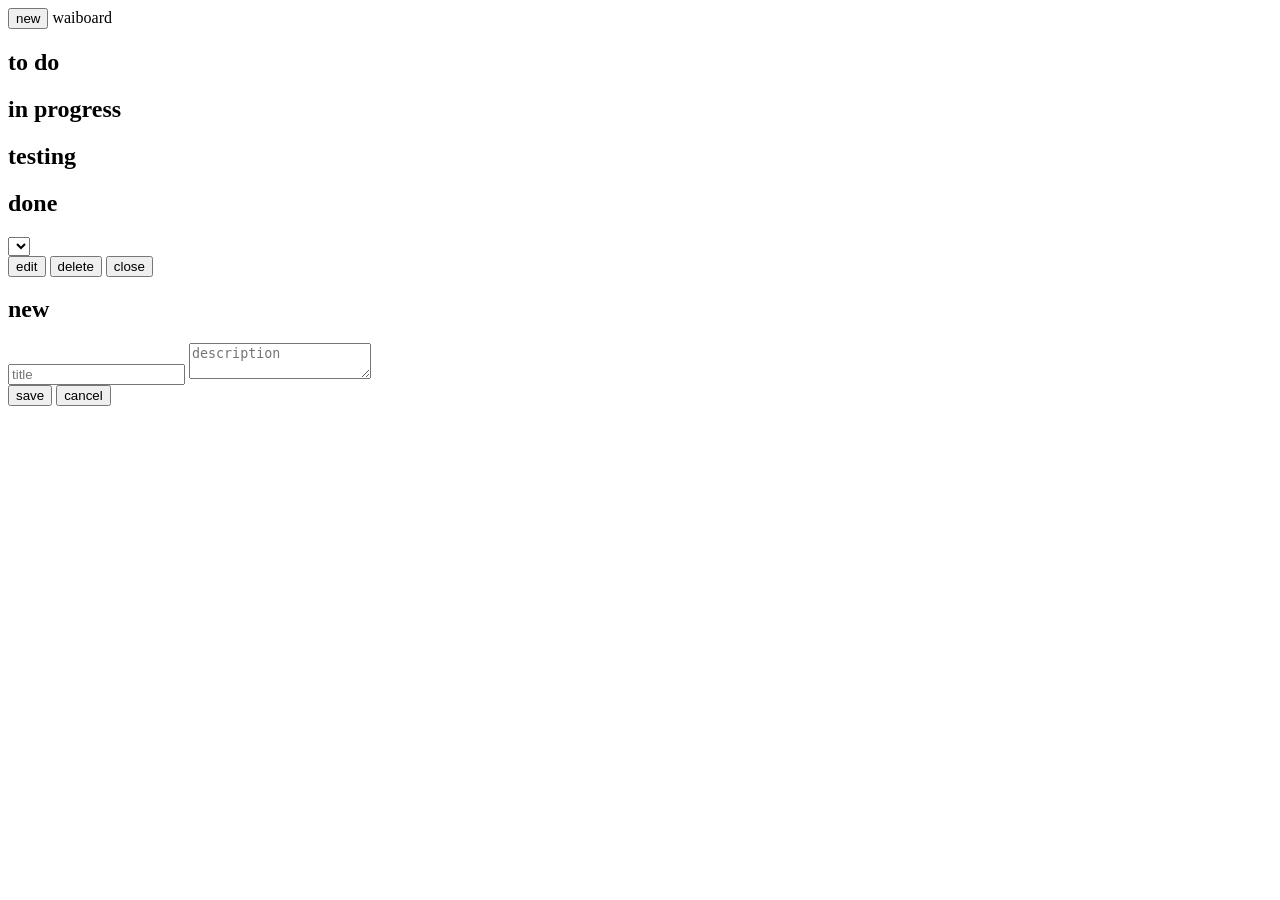
==== static/index.html @ 625c18ff "initial commit" ====
<!DOCTYPE html>
<html lang="en">
<head>
  <meta charset="UTF-8">
  <meta name="viewport" content="width=device-width, initial-scale=1.0">
  <title>waiboard</title>
  <link rel="stylesheet" href="/style.css">
</head>
<body>

  <header>
    <button onclick="openModal()">new</button>
    <span class="app-name">waiboard</span>
  </header>

  <main>
    <div class="board">
      <div class="column">
        <h2>to do</h2>
        <div class="tickets" id="tickets-todo"></div>
      </div>
      <div class="column">
        <h2>in progress</h2>
        <div class="tickets" id="tickets-inprogress"></div>
      </div>
      <div class="column">
        <h2>testing</h2>
        <div class="tickets" id="tickets-testing"></div>
      </div>
      <div class="column">
        <h2>done</h2>
        <div class="tickets" id="tickets-done"></div>
      </div>
    </div>
  </main>

  <!-- view modal -->
  <div id="view-modal" class="modal hidden">
    <div class="modal-box">
      <div id="view-title" class="view-title"></div>
      <div id="view-desc" class="view-desc"></div>
      <select id="view-column"></select>
      <div class="modal-actions">
        <button onclick="openEditFromView()">edit</button>
        <button onclick="deleteFromView()">delete</button>
        <button onclick="closeViewModal()">close</button>
      </div>
    </div>
  </div>

  <!-- create / edit modal -->
  <div id="modal" class="modal hidden">
    <div class="modal-box">
      <h2 id="modal-heading">new</h2>
      <input type="text" id="ticket-title" placeholder="title" autocomplete="off" />
      <textarea id="ticket-description" placeholder="description"></textarea>
      <div class="modal-actions">
        <button onclick="submitTicket()">save</button>
        <button onclick="closeModal()">cancel</button>
      </div>
    </div>
  </div>

  <script src="/app.js"></script>
</body>
</html>
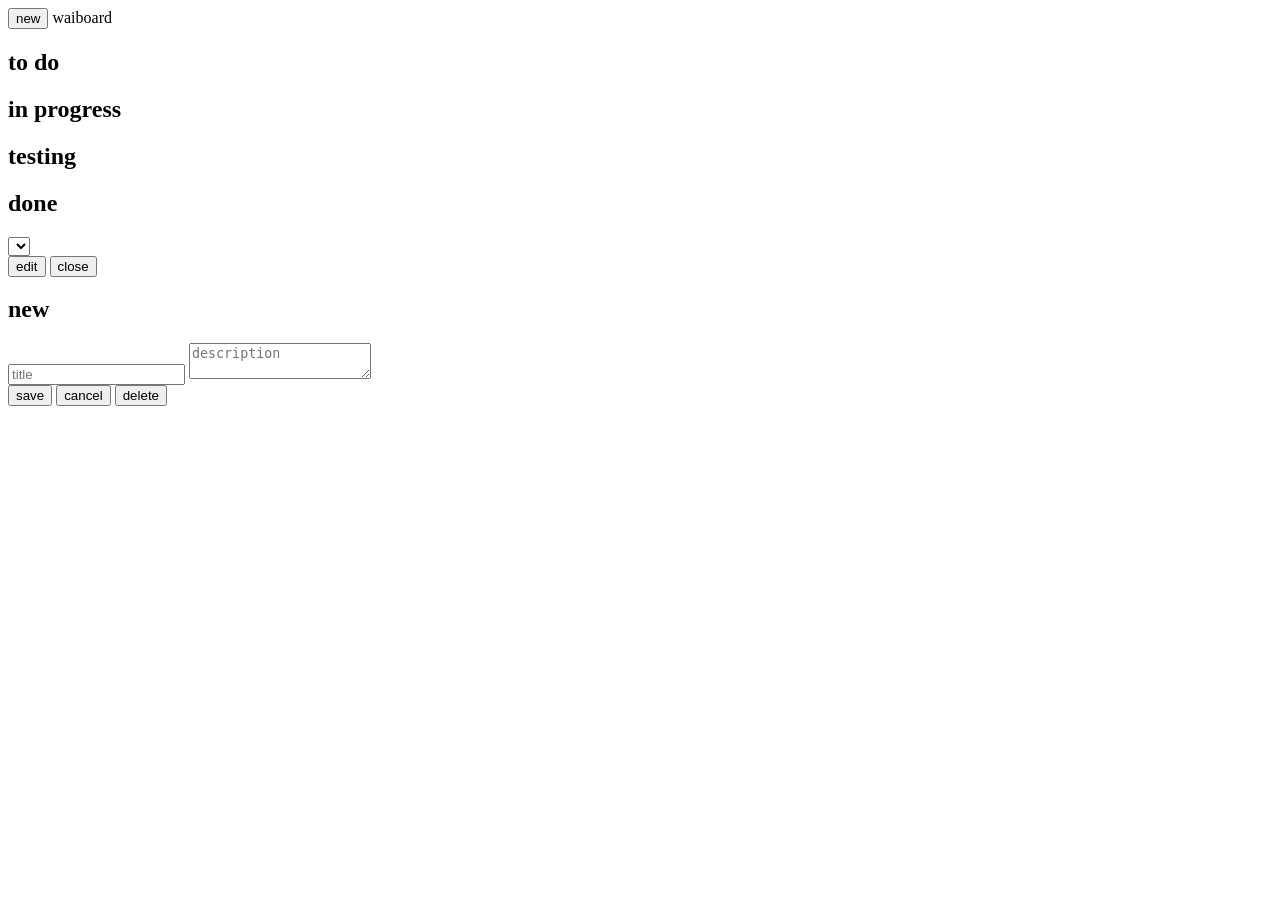
==== commit b590b179: "button changes" ====
--- a/static/index.html
+++ b/static/index.html
@@ -42,7 +42,6 @@
       <select id="view-column"></select>
       <div class="modal-actions">
         <button onclick="openEditFromView()">edit</button>
-        <button onclick="deleteFromView()">delete</button>
         <button onclick="closeViewModal()">close</button>
       </div>
     </div>
@@ -57,6 +56,7 @@
       <div class="modal-actions">
         <button onclick="submitTicket()">save</button>
         <button onclick="closeModal()">cancel</button>
+        <button id="delete-btn" onclick="deleteTicket()" class="delete-btn hidden">delete</button>
       </div>
     </div>
   </div>
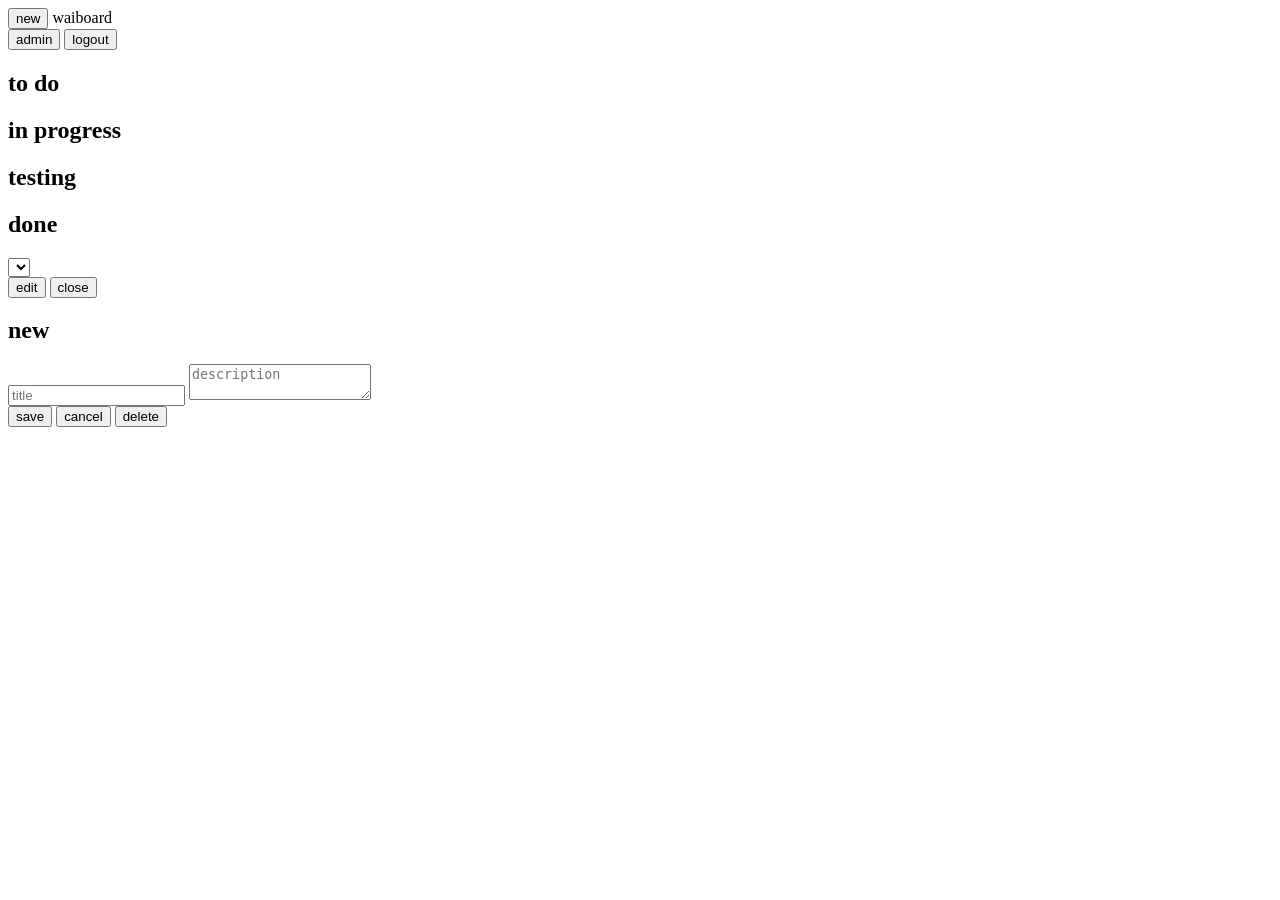
==== commit 0432e30d: "user feature" ====
--- a/static/index.html
+++ b/static/index.html
@@ -9,8 +9,14 @@
 <body>
 
   <header>
-    <button onclick="openModal()">new</button>
-    <span class="app-name">waiboard</span>
+    <div class="header-left">
+      <button onclick="openModal()">new</button>
+      <span class="app-name">waiboard</span>
+    </div>
+    <div class="header-actions">
+      <button id="admin-btn" onclick="window.location.href='/admin'" class="hidden">admin</button>
+      <button onclick="logout()">logout</button>
+    </div>
   </header>
 
   <main>
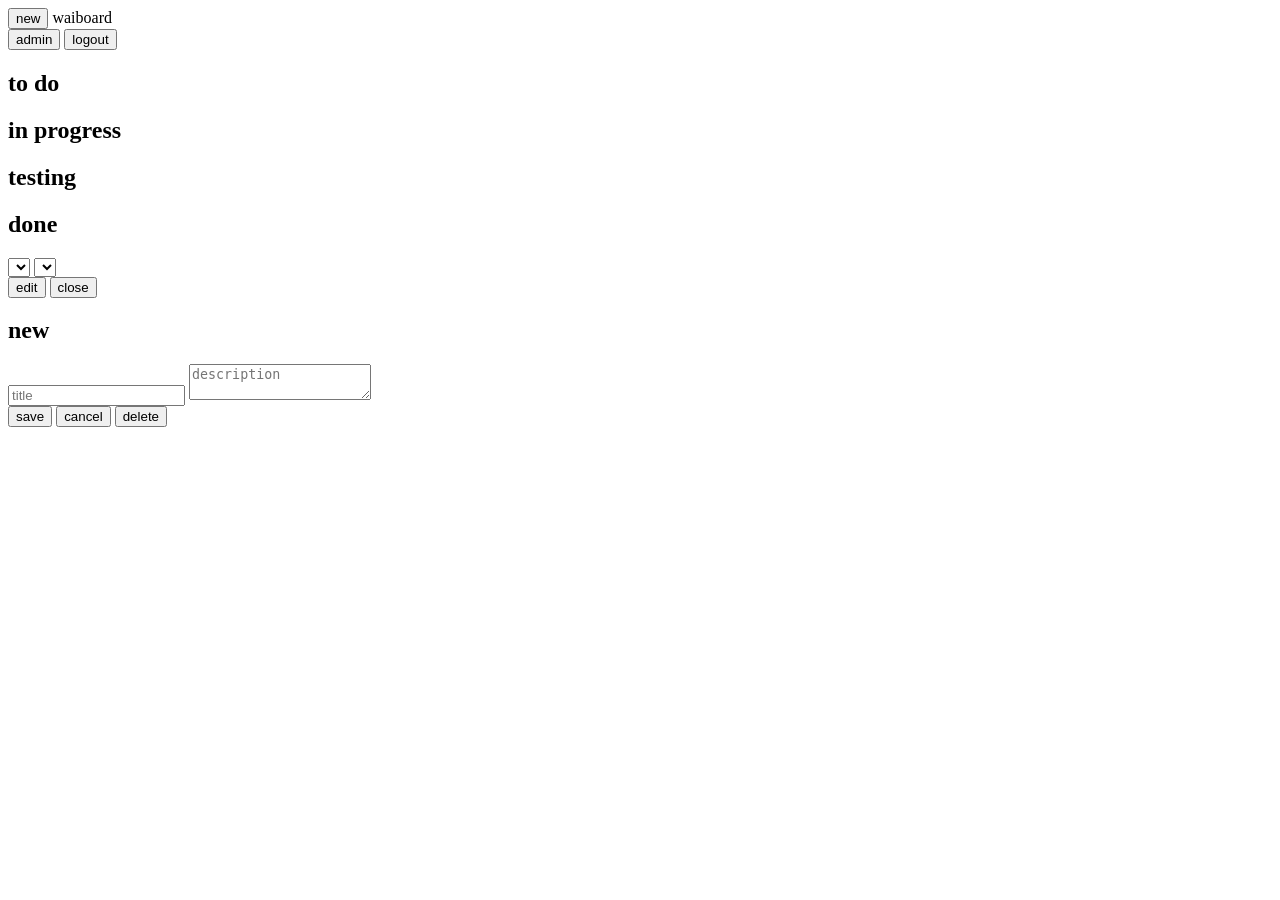
==== commit 447227f2: "assingment feature" ====
--- a/static/index.html
+++ b/static/index.html
@@ -46,6 +46,7 @@
       <div id="view-title" class="view-title"></div>
       <div id="view-desc" class="view-desc"></div>
       <select id="view-column"></select>
+      <select id="view-assigned" class="assignment-dropdown"></select>
       <div class="modal-actions">
         <button onclick="openEditFromView()">edit</button>
         <button onclick="closeViewModal()">close</button>
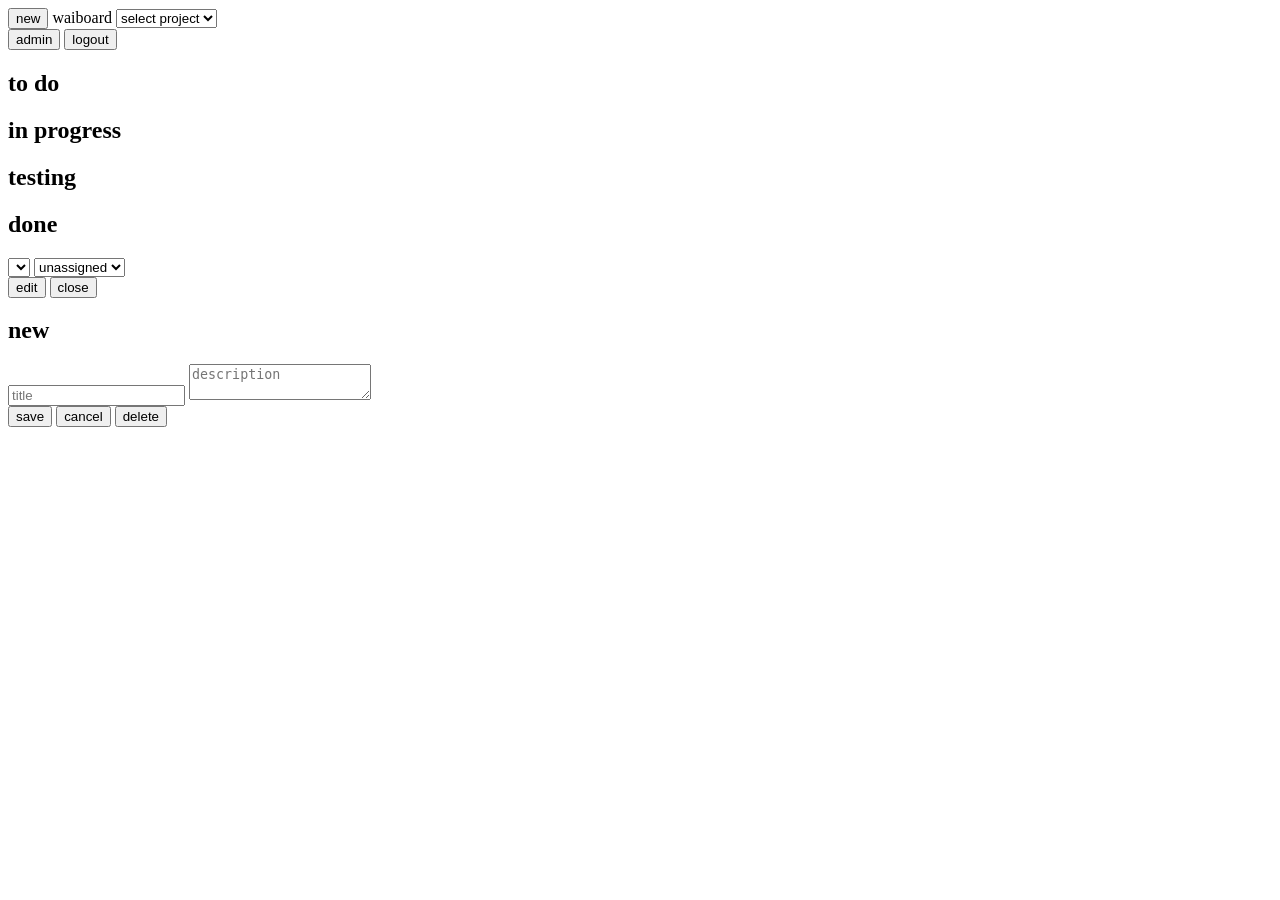
==== commit d9f3a6a1: "Implement multi-project support with CRUD operations for projects and associated user management" ====
--- a/static/index.html
+++ b/static/index.html
@@ -12,6 +12,9 @@
     <div class="header-left">
       <button onclick="openModal()">new</button>
       <span class="app-name">waiboard</span>
+      <select id="project-selector" onchange="switchProject()">
+        <option value="">select project</option>
+      </select>
     </div>
     <div class="header-actions">
       <button id="admin-btn" onclick="window.location.href='/admin'" class="hidden">admin</button>
@@ -46,7 +49,9 @@
       <div id="view-title" class="view-title"></div>
       <div id="view-desc" class="view-desc"></div>
       <select id="view-column"></select>
-      <select id="view-assigned" class="assignment-dropdown"></select>
+      <select id="ticket-assignee">
+        <option value="0">unassigned</option>
+      </select>
       <div class="modal-actions">
         <button onclick="openEditFromView()">edit</button>
         <button onclick="closeViewModal()">close</button>
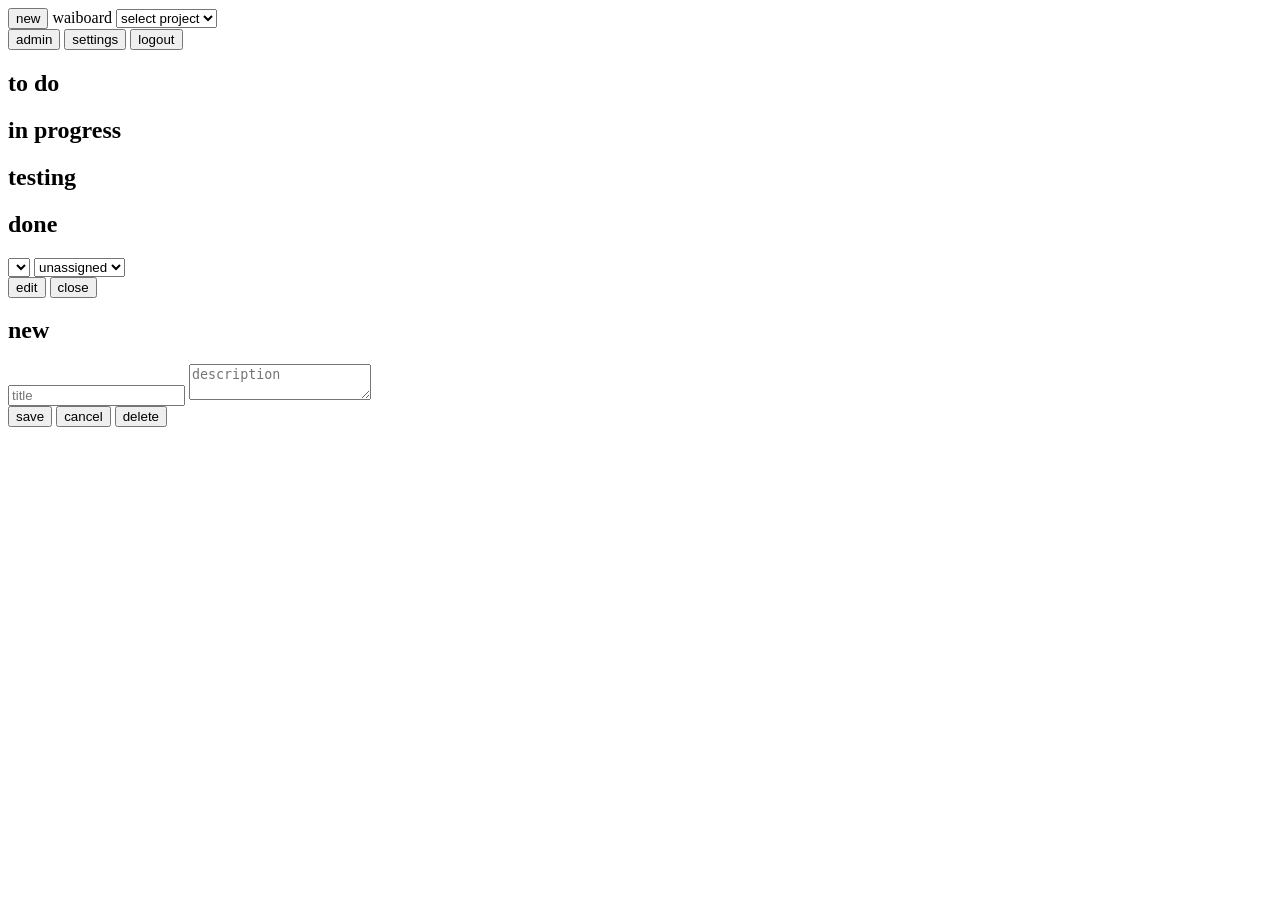
==== commit c175af1a: "user settings" ====
--- a/static/index.html
+++ b/static/index.html
@@ -18,6 +18,7 @@
     </div>
     <div class="header-actions">
       <button id="admin-btn" onclick="window.location.href='/admin'" class="hidden">admin</button>
+      <button onclick="window.location.href='/settings'">settings</button>
       <button onclick="logout()">logout</button>
     </div>
   </header>
@@ -73,6 +74,7 @@
     </div>
   </div>
 
+  <script src="/prefs.js"></script>
   <script src="/app.js"></script>
 </body>
 </html>
